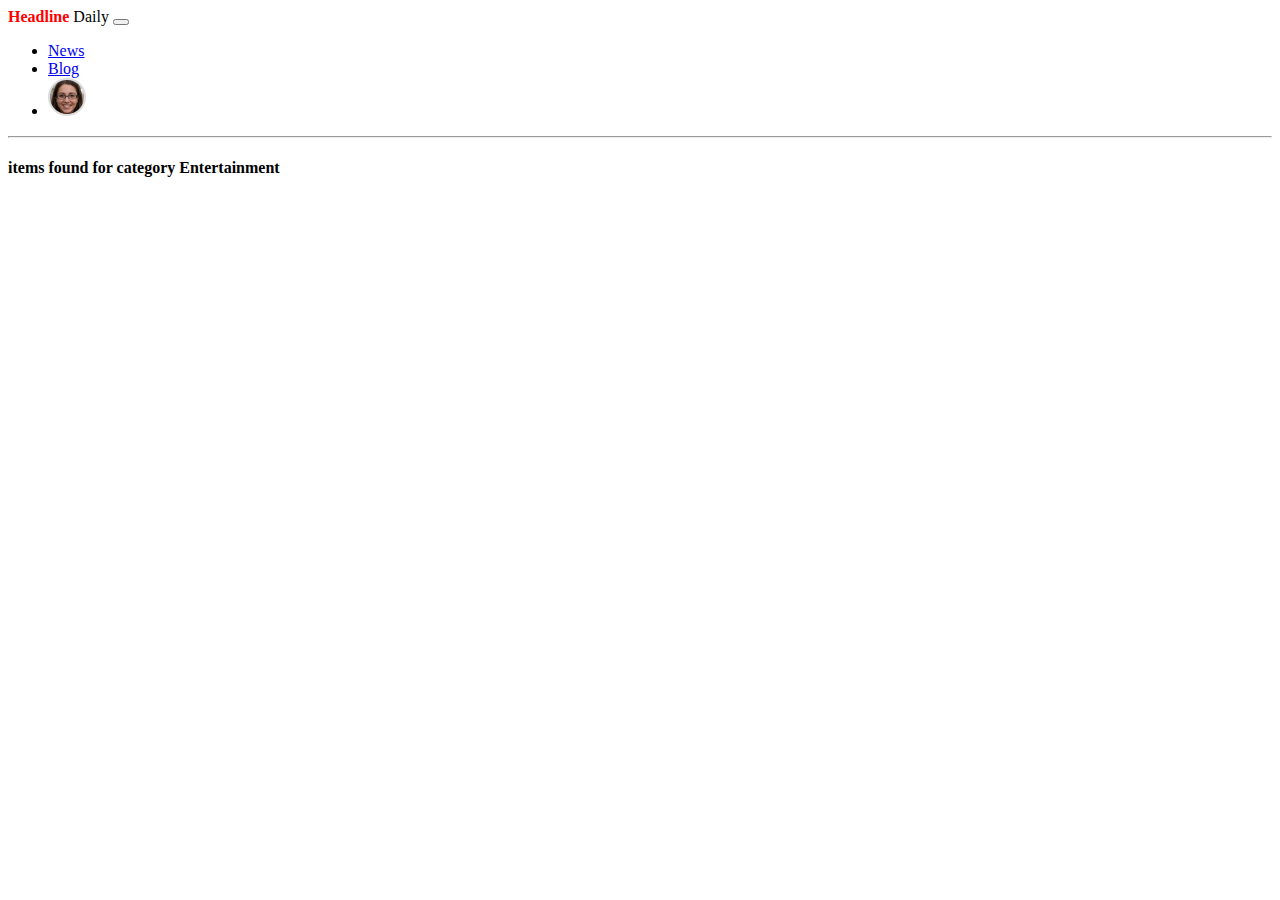
==== index.html @ e035f809 "almost done dynamic card generate" ====
<!DOCTYPE html>
<html lang="en">
<head>
    <meta charset="UTF-8">
    <meta http-equiv="X-UA-Compatible" content="IE=edge">
    <meta name="viewport" content="width=device-width, initial-scale=1.0">
   
    <title>Headline Daily</title>

     <!-- CSS only -->
     <link href="https://cdn.jsdelivr.net/npm/bootstrap@5.2.0/dist/css/bootstrap.min.css" rel="stylesheet" integrity="sha384-gH2yIJqKdNHPEq0n4Mqa/HGKIhSkIHeL5AyhkYV8i59U5AR6csBvApHHNl/vI1Bx" crossorigin="anonymous">
     <link rel="stylesheet" href="style.css">

     <link rel="stylesheet" href="https://cdnjs.cloudflare.com/ajax/libs/font-awesome/6.2.0/css/all.min.css" integrity="sha512-xh6O/CkQoPOWDdYTDqeRdPCVd1SpvCA9XXcUnZS2FmJNp1coAFzvtCN9BmamE+4aHK8yyUHUSCcJHgXloTyT2A==" crossorigin="anonymous" referrerpolicy="no-referrer" />
</head>
<body class="bg-light">
    <header>
        <!-- NAVIGATION PART START HERE -->
        <section id="navigation">
            <nav class="navbar navbar-expand-sm p-0 ">
                <div class="container bg-light p-3">
                    <a class="navbar-brand">
                        <span class="headdline">
                            Headline
                        </span>
                        <span class="daily">
                            Daily
                        </span> 
                    </a>

                      <button class="navbar-toggler" type="button" data-bs-toggle="collapse" data-bs-target="#navbarNav" >
                        <span class="navbar-toggler-icon"></span>
                      </button>

                      <div class="collapse navbar-collapse" id="navbarNav">
                        <ul class="navbar-nav ms-auto">
                          <li class="nav-item">
                            <a class="nav-link "  href="#">News</a>
                          </li>
                          <li class="nav-item">
                            <a class="nav-link" href="#">Blog</a>
                          </li>
                          <li class="nav-item">
                            <a class="nav-link" href="#" class="p-0">
                                <img src="./Images/nav.png" class="img-fluid">
                            </a>
                          </li>
                          
                        </ul>
                      </div>
                </div>
            </nav>
        </section>
        <!-- NAVIGATION PART END HERE -->

        <!-- CATEGORY PART START HERE -->
        <section id="nav-cateogory">
            <hr>
         <div class="container">
            <div class="row gx-0 py-3 ">
              <div class="category  " >
              <ul class="navbar-nav d-flex flex-lg-row flex-md-row flex-sm-column flex-column " id="category-ul">
             
                  
              </ul>
               
              </div>
            </div>
         </div>
        </section>
        <!-- CATEGORY PART END HERE -->
    </header>

    <main>
        <section id="category-count">
            <div class="container py-3">
                <div class="row bg-white p-3">
                    <h4 class="mb-0"><span id="card-found-number">

                    </span> items found for category Entertainment</h4>
                </div>
            </div>
        </section>

        <section id="show-card-container">
            <div class="container">
                <div class="row row-cols-1 gy-5" id="parent-card-row">
                    <div class="col  order shadow g-3" id="parent-colums">
                       
                    </div>
                </div>
            </div>
        </section>
    </main>


    <!-- JavaScript Bundle with Popper -->
    <script src="https://cdn.jsdelivr.net/npm/bootstrap@5.2.0/dist/js/bootstrap.bundle.min.js" integrity="sha384-A3rJD856KowSb7dwlZdYEkO39Gagi7vIsF0jrRAoQmDKKtQBHUuLZ9AsSv4jD4Xa" crossorigin="anonymous"></script>

    <script src="./JS/app.js"></script>
</body>
</html>
---- style.css ----
nav .headdline{
    color: red;
    font-weight: bold;
}
/* #view-icon{
    align-items: center;
    height: 80%;
    justify-content: center;
} */
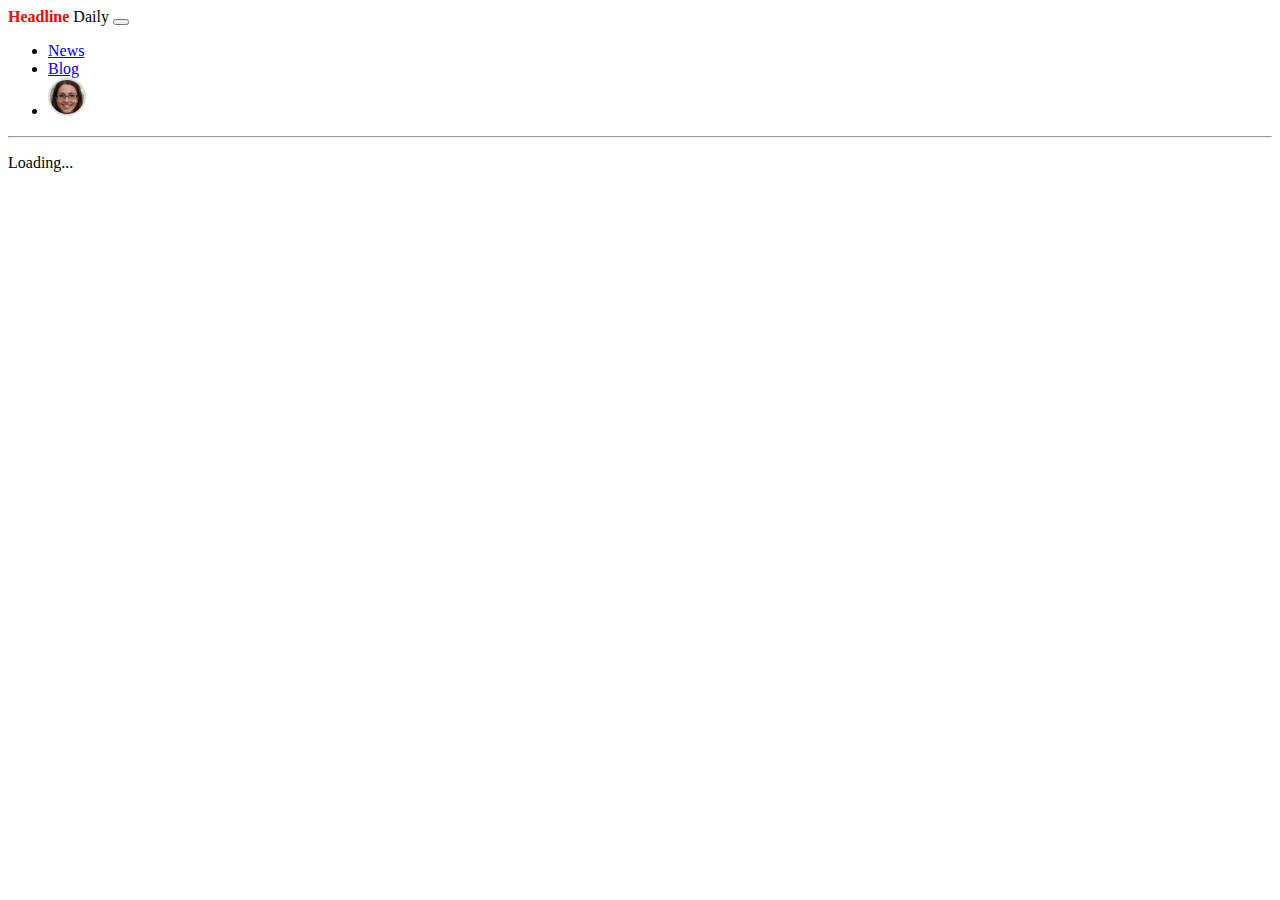
==== commit 43d3dde2: "done category item when i will click on category item it will show all card on that item" ====
--- a/index.html
+++ b/index.html
@@ -72,12 +72,20 @@
     </header>
 
     <main>
+        <section id="spinner-loader" >
+            <div class="text-center">
+                <div class="spinner-border d-none" role="status">
+                  <span class="visually-hidden">Loading...</span>
+                </div>
+              </div>
+        </section>
+
         <section id="category-count">
             <div class="container py-3">
                 <div class="row bg-white p-3">
                     <h4 class="mb-0"><span id="card-found-number">
 
-                    </span> items found for category Entertainment</h4>
+                    </span> </h4>
                 </div>
             </div>
         </section>
--- a/style.css
+++ b/style.css
@@ -6,4 +6,10 @@
     align-items: center;
     height: 80%;
     justify-content: center;
-} */+} */
+
+.category ul li a:focus{
+    /* padding: 2px 3px; */
+    border-radius: 5px;
+    background-color: rgb(130, 130, 234);
+}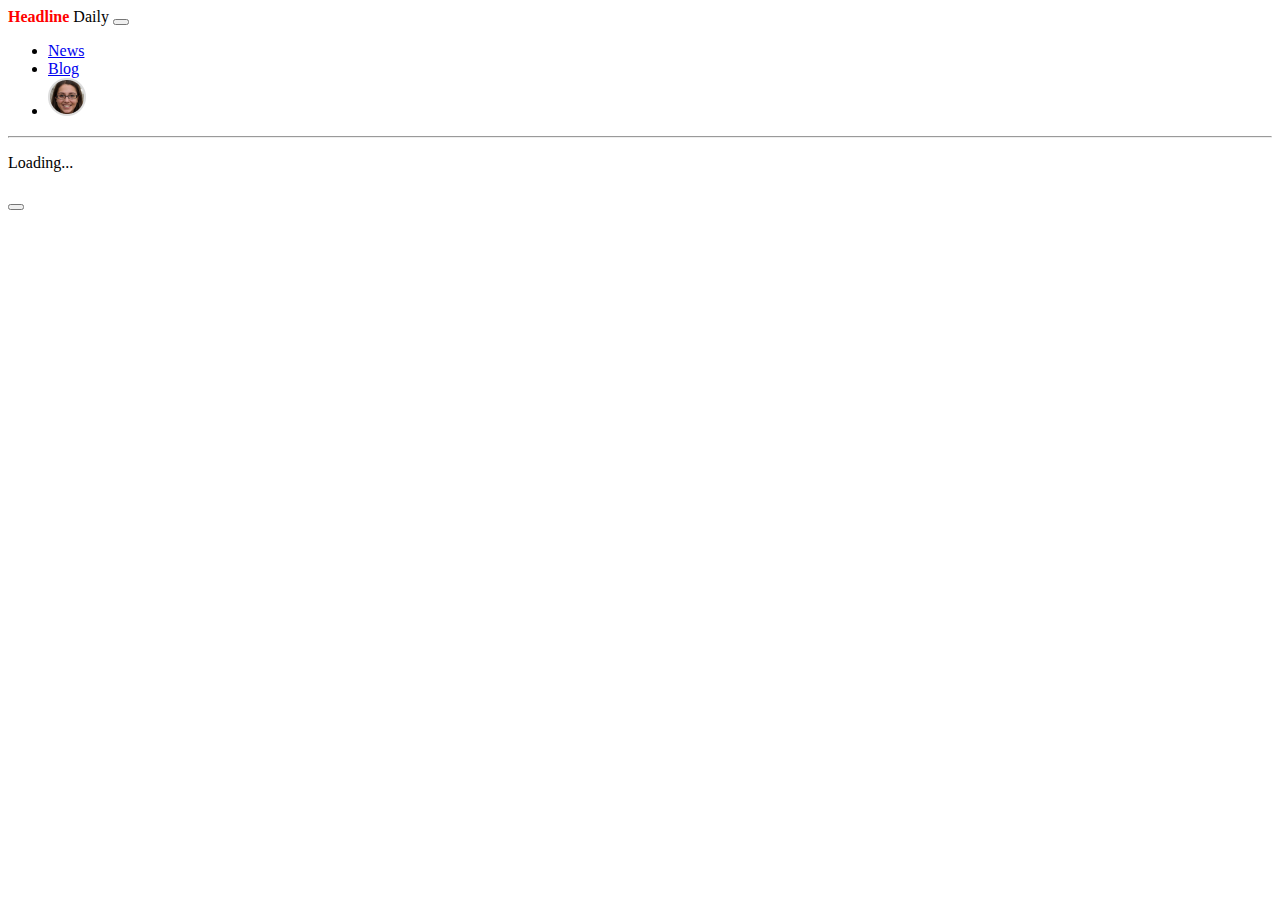
==== commit 576d85de: "successfully added modal" ====
--- a/index.html
+++ b/index.html
@@ -72,11 +72,11 @@
     </header>
 
     <main>
-        <section id="spinner-loader" >
+        <section id="spinner-loader" class="d-none">
             <div class="text-center">
-                <div class="spinner-border d-none" role="status">
-                  <span class="visually-hidden">Loading...</span>
-                </div>
+                
+                  <span class="fw-bold fs-2">Loading...</span>
+              
               </div>
         </section>
 
@@ -99,6 +99,25 @@
                 </div>
             </div>
         </section>
+        <section id="modal">
+            <!-- Modal -->
+<div class="modal fade" id="exampleModal" tabindex="-1" aria-labelledby="exampleModalLabel" aria-hidden="true">
+    <div class="modal-dialog">
+      <div class="modal-content">
+        <div class="modal-header">
+         
+          <button type="button" class="btn-close" data-bs-dismiss="modal" aria-label="Close"></button>
+        </div>
+        <div class="modal-body" id="modal-body">
+          <div class="card">
+           
+          </div>
+        </div>
+        
+      </div>
+    </div>
+  </div>
+        </section>
     </main>
 
 
--- a/style.css
+++ b/style.css
@@ -12,4 +12,9 @@
     /* padding: 2px 3px; */
     border-radius: 5px;
     background-color: rgb(130, 130, 234);
+}
+
+#author-images{
+    width: 40px;
+    height: 40px;
 }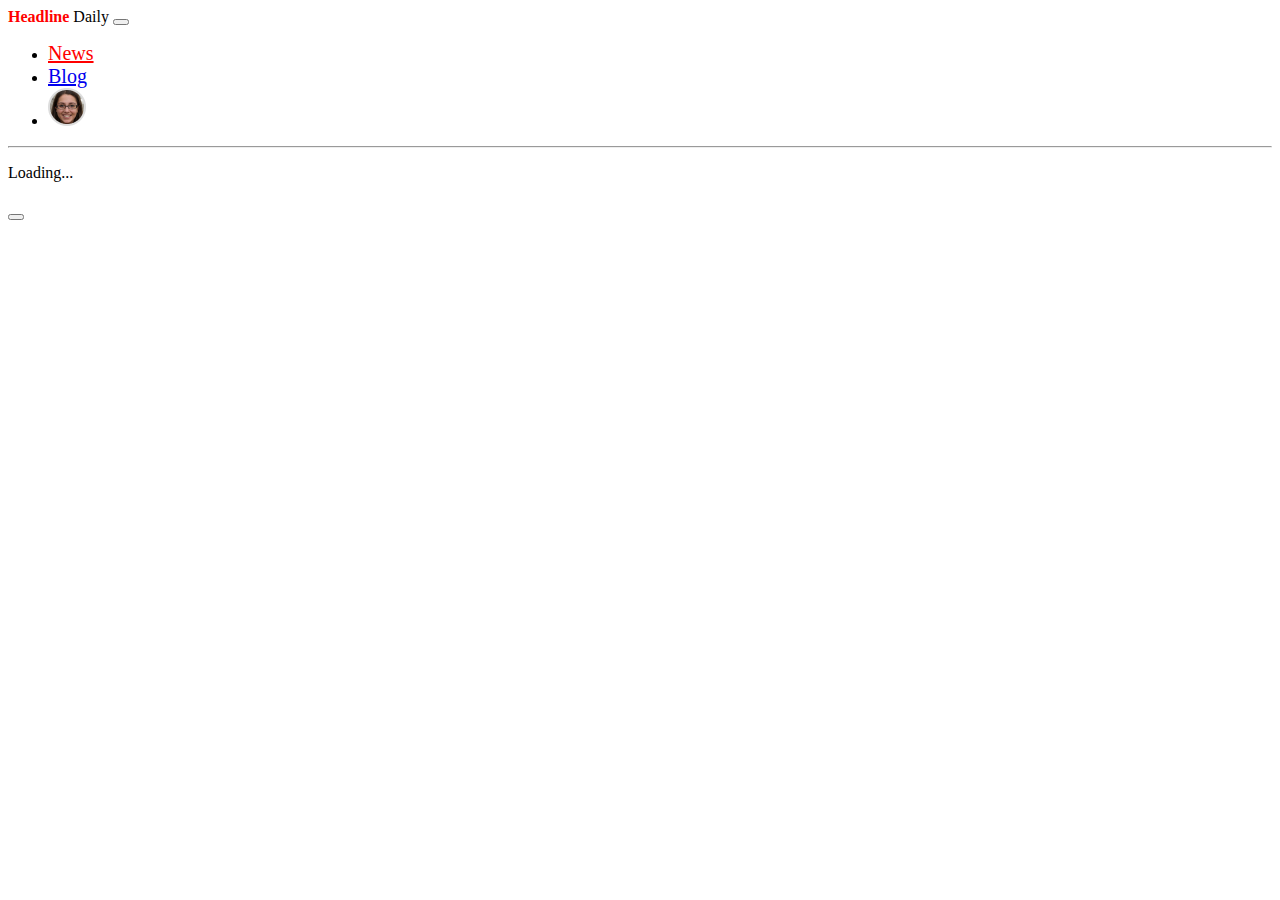
==== commit 63b62952: "fixed some responsive issue" ====
--- a/index.html
+++ b/index.html
@@ -9,6 +9,7 @@
 
      <!-- CSS only -->
      <link href="https://cdn.jsdelivr.net/npm/bootstrap@5.2.0/dist/css/bootstrap.min.css" rel="stylesheet" integrity="sha384-gH2yIJqKdNHPEq0n4Mqa/HGKIhSkIHeL5AyhkYV8i59U5AR6csBvApHHNl/vI1Bx" crossorigin="anonymous">
+
      <link rel="stylesheet" href="style.css">
 
      <link rel="stylesheet" href="https://cdnjs.cloudflare.com/ajax/libs/font-awesome/6.2.0/css/all.min.css" integrity="sha512-xh6O/CkQoPOWDdYTDqeRdPCVd1SpvCA9XXcUnZS2FmJNp1coAFzvtCN9BmamE+4aHK8yyUHUSCcJHgXloTyT2A==" crossorigin="anonymous" referrerpolicy="no-referrer" />
@@ -33,12 +34,14 @@
                       </button>
 
                       <div class="collapse navbar-collapse" id="navbarNav">
-                        <ul class="navbar-nav ms-auto">
+                        <ul class="navbar-nav ms-auto" class="index-nav">
                           <li class="nav-item">
-                            <a class="nav-link "  href="#">News</a>
+                            <a class="nav-link fw-bold "  href="#" id="news" class="index-file-news"
+                            style="font-size:20px; color:red;"
+                            >News</a>
                           </li>
                           <li class="nav-item">
-                            <a class="nav-link" href="#">Blog</a>
+                            <a class="nav-link fw-bold" href="blog.html" class="index-file-news" style="font-size:20px;">Blog</a>
                           </li>
                           <li class="nav-item">
                             <a class="nav-link" href="#" class="p-0">
@@ -59,7 +62,7 @@
          <div class="container">
             <div class="row gx-0 py-3 ">
               <div class="category  " >
-              <ul class="navbar-nav d-flex flex-lg-row flex-md-row flex-sm-column flex-column " id="category-ul">
+              <ul class="navbar-nav d-flex flex-lg-row flex-md-column flex-sm-column flex-column " id="category-ul">
              
                   
               </ul>
@@ -83,7 +86,7 @@
         <section id="category-count">
             <div class="container py-3">
                 <div class="row bg-white p-3">
-                    <h4 class="mb-0"><span id="card-found-number">
+                    <h4 class="mb-0 text-center"><span id="card-found-number">
 
                     </span> </h4>
                 </div>
--- a/style.css
+++ b/style.css
@@ -14,7 +14,73 @@
     background-color: rgb(130, 130, 234);
 }
 
+
 #author-images{
     width: 40px;
     height: 40px;
-}+}
+.index-file-news{
+    font-size: 20px !important;
+    color: red;
+}
+/* #blog-item{
+    color: blue;
+    font-size: 20px;
+} */
+/* #news{
+    color: blue;
+    font-size: 20px;
+} */
+
+
+/* RESPONSIVE FOR MOBILE VIEW START HERE */
+@media (max-width: 575.98px) {
+   .card-imgs{
+    width:100% !important;
+   
+   }
+   .dynamic-card-img{
+    display: flex;
+    justify-content: center;
+   }
+  
+   #card-footer-row{
+    flex-direction: column;
+    justify-content: center;
+   }
+   .col-3s{
+    width: 100%;
+   }
+  
+   .cols-inline{
+    display: inline;
+   }
+
+  }
+  
+  /* RESPONSIVE FOR TAB VIEW START HERE */
+  @media (min-width: 576px) and (max-width: 767.98px) {
+   
+  
+
+    
+  }
+  
+  @media (min-width: 768px) and (max-width: 991.98px) {
+   
+  
+
+    
+  }
+  @media (min-width: 992px) and (max-width: 1199.98px) {
+   
+  
+
+    
+  }
+  @media (min-width: 1200px) and (max-width:1399.98px) {
+   
+    
+  }
+ 
+  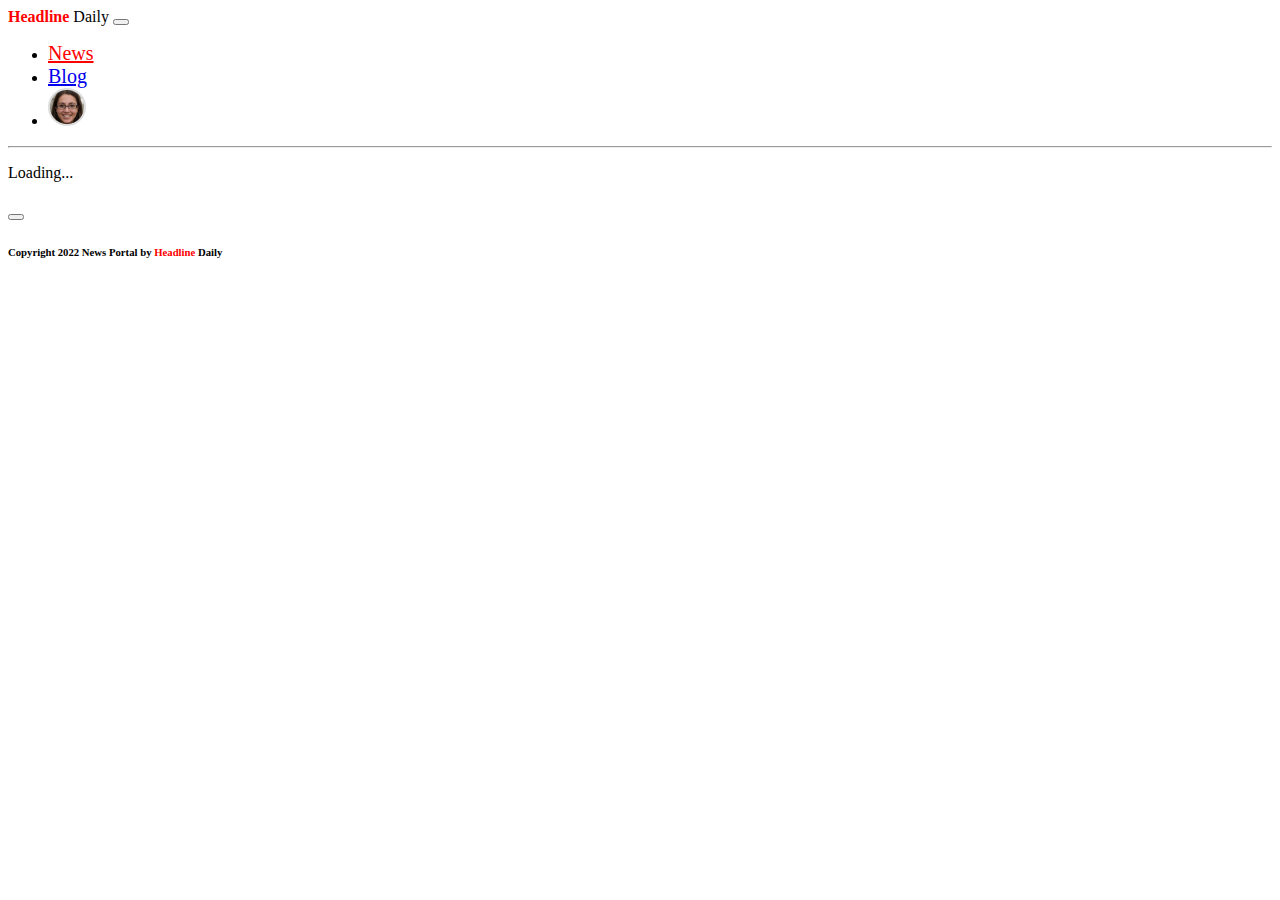
==== commit 9273d7ca: "add footer section" ====
--- a/index.html
+++ b/index.html
@@ -123,6 +123,22 @@
         </section>
     </main>
 
+    <footer>
+
+        <section>
+            <div class="container-fluid">
+                <div class="row p-5 text-center my-3">
+                    <h6>Copyright 2022 News Portal by  <span class="headdline">
+                        Headline
+                    </span>
+                    <span class="daily">
+                        Daily
+                    </span></h6>
+                </div>
+            </div>
+        </section>
+    </footer>
+
 
     <!-- JavaScript Bundle with Popper -->
     <script src="https://cdn.jsdelivr.net/npm/bootstrap@5.2.0/dist/js/bootstrap.bundle.min.js" integrity="sha384-A3rJD856KowSb7dwlZdYEkO39Gagi7vIsF0jrRAoQmDKKtQBHUuLZ9AsSv4jD4Xa" crossorigin="anonymous"></script>
--- a/style.css
+++ b/style.css
@@ -1,4 +1,4 @@
-nav .headdline{
+ .headdline{
     color: red;
     font-weight: bold;
 }
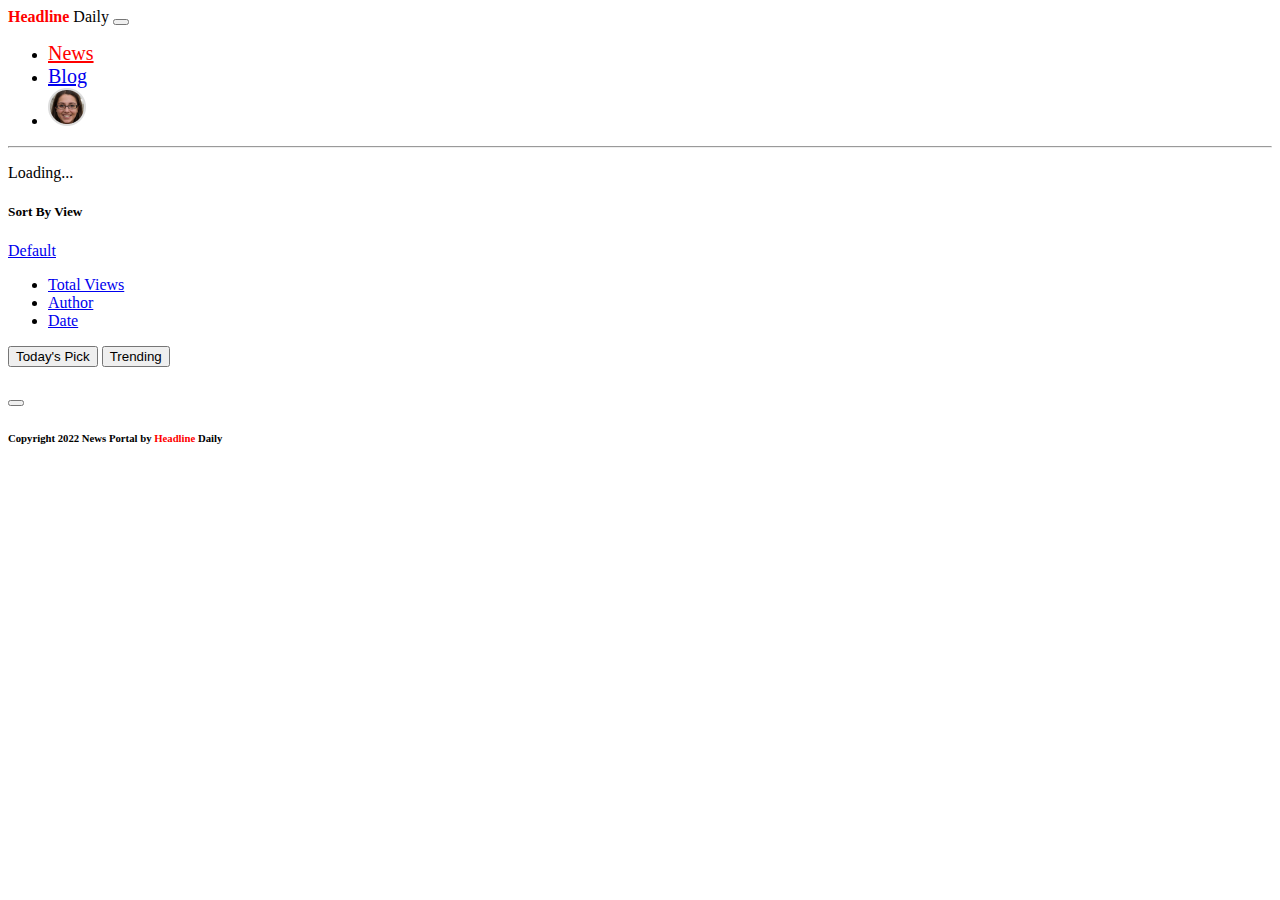
==== commit a25f20a7: "added sort-view section" ====
--- a/index.html
+++ b/index.html
@@ -62,7 +62,7 @@
          <div class="container">
             <div class="row gx-0 py-3 ">
               <div class="category  " >
-              <ul class="navbar-nav d-flex flex-lg-row flex-md-column flex-sm-column flex-column " id="category-ul">
+              <ul class="navbar-nav d-flex justify-content-center flex-lg-row flex-md-column flex-sm-column flex-column " id="category-ul">
              
                   
               </ul>
@@ -81,6 +81,30 @@
                   <span class="fw-bold fs-2">Loading...</span>
               
               </div>
+        </section>
+
+        <section class="container d-flex justify-content-evenly align-items-center my-4  p-3 row">
+            <div class="col-md-6 col-sm-12 d-flex align-items-center justify-content-center">
+                <h5>Sort By View</h5>
+                <div class="bg-light px-3 py-1 rounded">
+                    <div class="dropdown">
+                        <a class="btn btn-secondary dropdown-toggle" href="#" role="button" data-bs-toggle="dropdown"
+                            aria-expanded="false">
+                            Default
+                        </a>
+
+                        <ul class="dropdown-menu">
+                            <li><a class="dropdown-item" href="#">Total Views</a></li>
+                            <li><a class="dropdown-item" href="#">Author</a></li>
+                            <li><a class="dropdown-item" href="#">Date</a></li>
+                        </ul>
+                    </div>
+                </div>
+            </div>
+            <div class="d-flex col-md-6 col-sm-12 justify-content-center align-items-center">
+                <button class="btn btn-danger me-2">Today's Pick</button>
+                <button class="btn btn-outline-primary ms-2">Trending</button>
+            </div>
         </section>
 
         <section id="category-count">
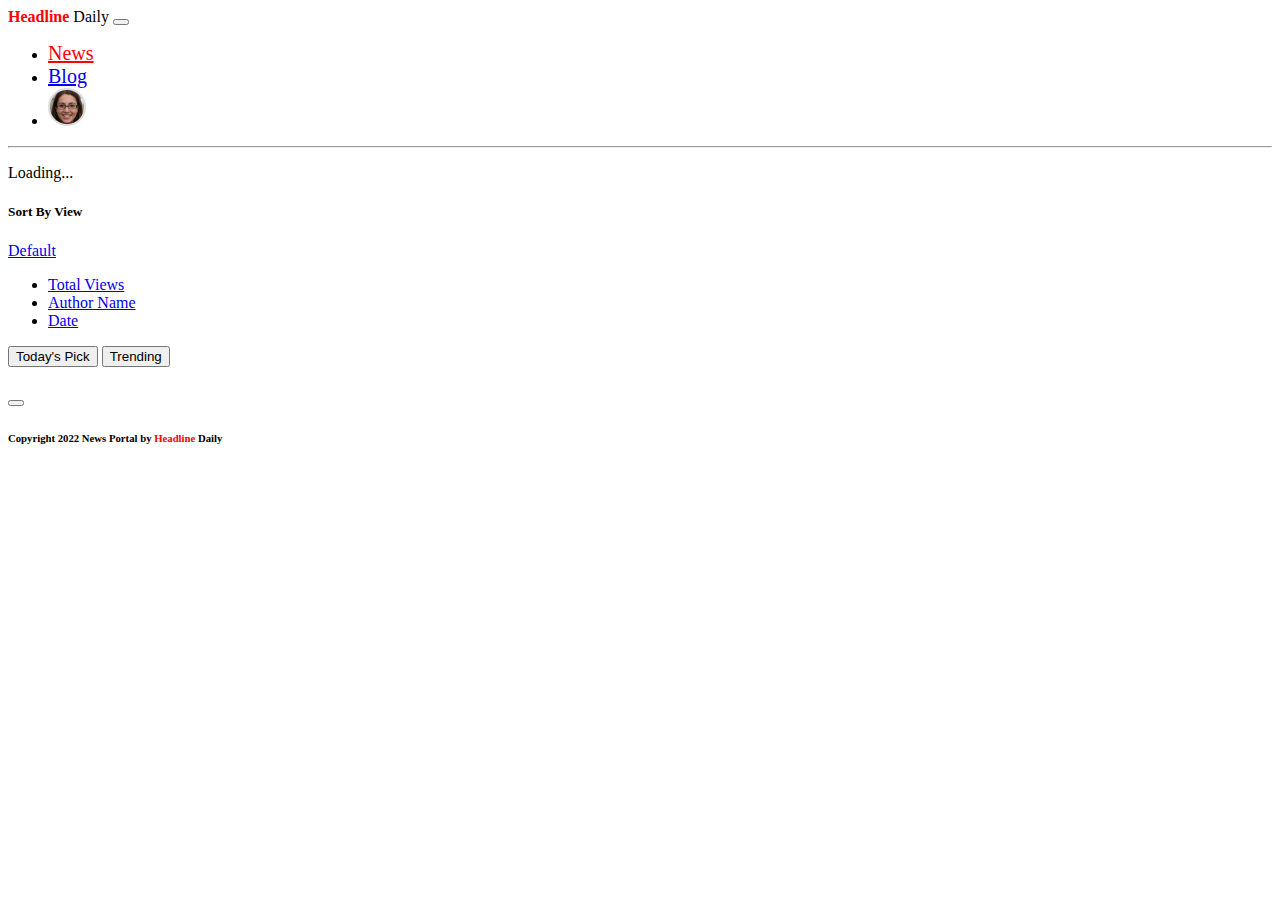
==== commit 5d0c819d: "final commit" ====
--- a/index.html
+++ b/index.html
@@ -95,7 +95,7 @@
 
                         <ul class="dropdown-menu">
                             <li><a class="dropdown-item" href="#">Total Views</a></li>
-                            <li><a class="dropdown-item" href="#">Author</a></li>
+                            <li><a class="dropdown-item" href="#">Author Name</a></li>
                             <li><a class="dropdown-item" href="#">Date</a></li>
                         </ul>
                     </div>
--- a/style.css
+++ b/style.css
@@ -58,7 +58,7 @@
 
   }
   
-  /* RESPONSIVE FOR TAB VIEW START HERE */
+  /* RESPONSIVE FOR TAB VIEW START HERE
   @media (min-width: 576px) and (max-width: 767.98px) {
    
   
@@ -81,6 +81,6 @@
   @media (min-width: 1200px) and (max-width:1399.98px) {
    
     
-  }
+  } */
  
   